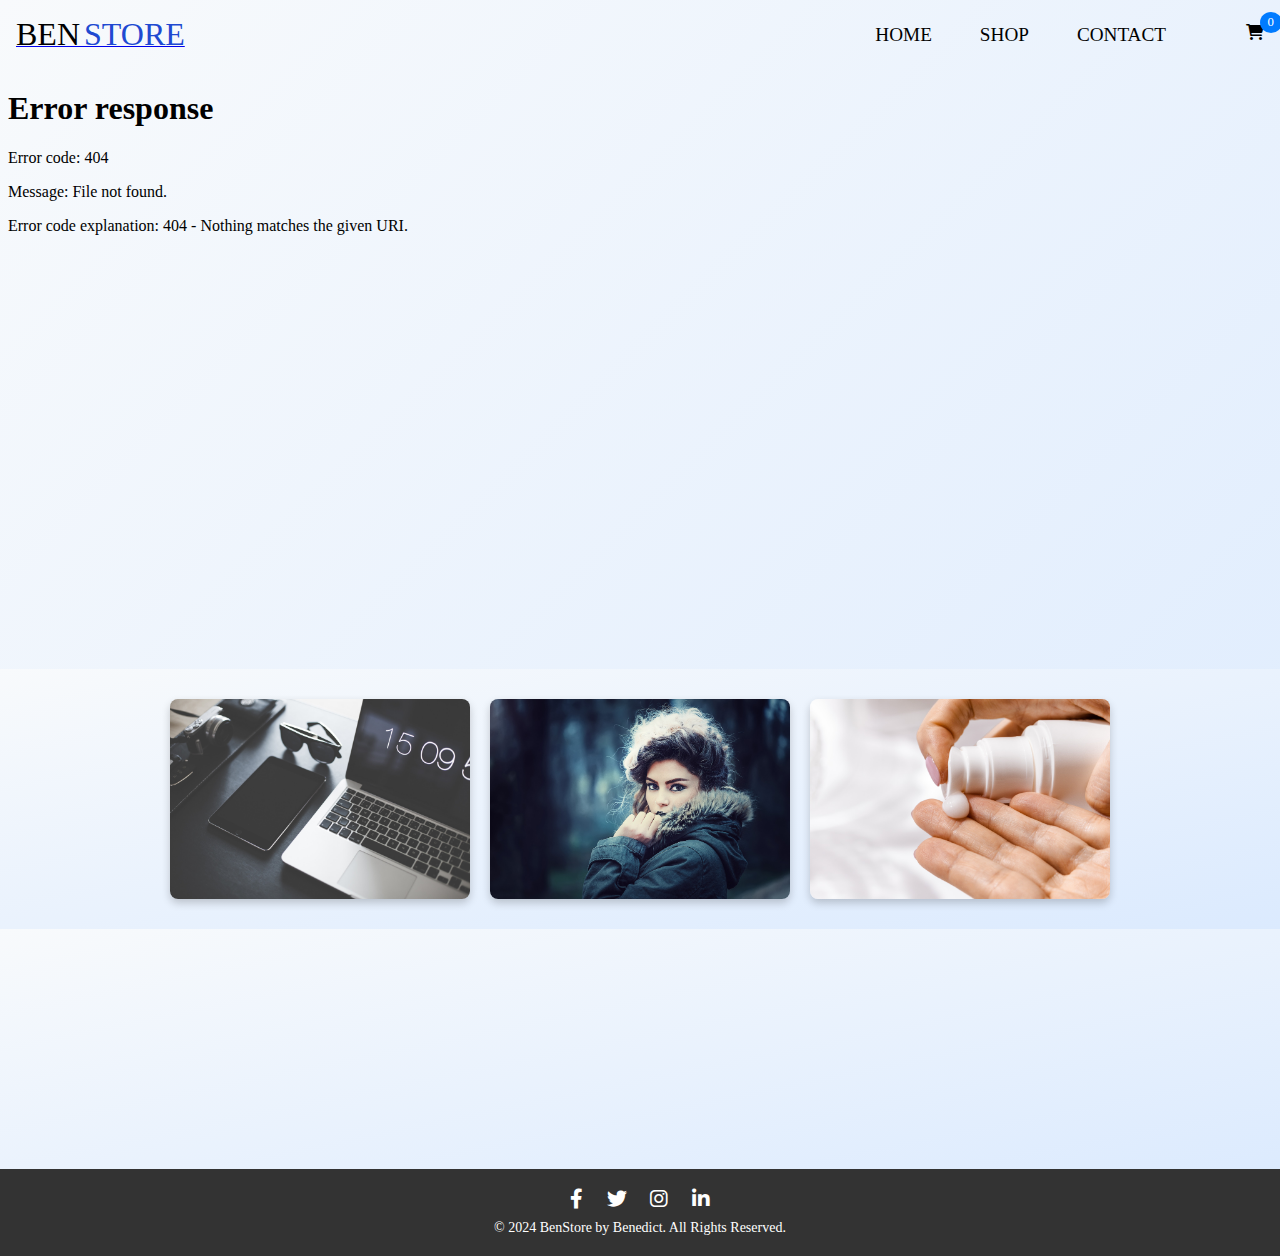
==== index.html @ 34b3d04c "Assessment completed" ====
<html lang="en">
<head>
  <meta charset="UTF-8">
  <meta name="viewport" content="width=device-width, initial-scale=1.0">
  <title>BEN STORE</title>
  <link rel="stylesheet" href="styles.css">
  <!-- Add Redux CDN links in the head of your index.html -->
</head>
<body>
    <div id="navbar-container"></div>
    <iframe src="slideshow.html" width="100%" height="600px" style="border:none;"></iframe>
    <iframe src="cards.html" width="100%" height="500px" style="border:none;"></iframe>
    <script src="index.js"></script>
    <div id="footer-container"></div>
</body>
</html>
---- styles.css ----
/* General header styles */
*{
  box-sizing: border-box;
  margin: 0;
  padding: 0;
  /* overflow-x: hidden; */
}



.header {
  display: flex;
  justify-content: space-between;
  align-items: center;
  padding: 1rem;
    
  overflow: visible;  /* Ensure no clipping of elements */
  box-sizing: border-box; /
  }
  
  /* Desktop Header */
  .desktop-header {
    display: flex;
    justify-content: space-between;
    align-items: center;
  }
  
  .desktop-nav {
    display: flex;
    gap: 5rem;
  }

  .nav-links{
    font-size: larger;
    gap: 3rem;
    display: flex;
  }
  .nav-link{
    color: black;
text-decoration: none;
  }
  .nav-link:hover{
    color: tomato;

  }
  .cart {
    position: relative;
  
  }
  
  .cart-badge {
    position: absolute;
    top: -12px; 
    right: -18px; 
    background-color: #007bff;
    color: white;
    border-radius: 50%;
    padding: 0.2rem 0.5rem;
    font-size: 0.8rem;
  }
  
  /* Mobile Header */
  .mobile-header {
    display: none; /* Hidden on larger screens */
    justify-content: space-between;
    align-items: center;
    position: relative;
  }
  
  .mobile-logo {
    font-size: 1.5rem;
    font-weight: bold;
  }
  
  .mobile-menu {
    display: flex;
    align-items: center;
    gap: 1rem;
  }
  
  .mobile-cart {
    position: relative;
  }
  
  .menu-toggle {
    background: none;
    border: none;
    font-size: 1.5rem;
    cursor: pointer;
    color: rgb(90, 99, 233);
  }
  
  /* Menu Modal (Initially Hidden) */
/* Default State - Menu Hidden */
.menu-modal {
  display: none; /* Initially hide the menu */
  position: absolute;
  top: 60px; /* Adjust this based on your header height */
  right: 0;
  background-color: white;
  border-radius: 8px;
  box-shadow: 0 4px 8px rgba(0, 0, 0, 0.1);
  width: 200px;
  z-index: 1000;
  overflow: hidden;
}

/* Show Menu When Active */
.menu-modal.active {
  display: block; /* Show menu when active */
}

/* Hidden Class */
.hidden {
  display: none; /* Ensure this is set for hidden state */
}

/* Menu Item Styling */
.menu-modal a {
  display: block;
  padding: 15px;
  text-decoration: none;
  color: #333;
  font-size: 1rem;
  border-bottom: 1px solid #ddd;
}

.menu-modal a:hover {
  background-color: #f0f0f0;
}

/* Slide Show */
  .slideshow-container {
    position: relative;
  max-width: 100%;
  height: 60vh; /* Adjust height for mobile view */
  margin-bottom: 30px; /* Space between slideshow and content */
  overflow: hidden;  /* Hide horizontal overflow */
  }
  
  .mySlides {
    display: none;
  }
  
  .slide-image {
    width: 100%;
    height: auto;
  }
  
  .dot-container {
    text-align: center;
    position: absolute;
    bottom: 8px;
    left: 0;
    right: 0;
    z-index: 1;
  }
  
  .dot {
    height: 15px;
    width: 15px;
    margin: 0 2px;
    background-color: #bbb;
    border-radius: 50%;
    display: inline-block;
    transition: background-color 0.6s ease;
  }
  
  .active {
    background-color: #717171;
  }

  /* Search bar */
  /* Search Container */
.search-container {
  display: flex;
  justify-content: center;
  margin: 20px 0;
  padding: 0 20px;
}

/* Search Box */
#search-box {
  width: 100%;
  max-width: 400px;
  padding: 10px 15px;
  font-size: 16px;
  border: 2px solid #ddd;
  border-radius: 5px;
  outline: none;
  transition: border-color 0.3s ease-in-out;
}

/* Focus Effect */
#search-box:focus {
  border-color: #007bff;
  box-shadow: 0 0 5px rgba(0, 123, 255, 0.5);
}


/* Button Styling */
.add-to-cart {
  background-color: #007bff;
  color: white;
  padding: 10px 15px;
  border: none;
  border-radius: 5px;
  font-size: 14px;
  cursor: pointer;
  display: flex;
  align-items: center;
  justify-content: center;
  transition: background-color 0.3s ease-in-out;
}

.add-to-cart:hover {
  background-color: #0056b3;
}


  /* Card */
  /* Card Container */
  .card-container {
    display: flex;
  flex-wrap: wrap;
  justify-content: center;
  align-items: center;
  padding: 20px;
  width: 100%;
  max-width: 1200px;                /* Limit the width of the container */
  margin: 0 auto;
  }


/* Individual Card */

.card {
  width: 100%;
  max-width: 300px;                /* Limit the width of each card */
  margin: 10px;                    /* Adds space between cards */
  position: relative;
  border-radius: 8px;
  overflow: hidden;
  box-shadow: 0 4px 8px rgba(0, 0, 0, 0.2);
  transition: transform 0.3s ease-in-out;
  cursor: pointer;
}


.card:hover {
  transform: scale(1.05);
}

/* Image inside the Card */
.card-image {
  position: relative;
  display: flex;
  justify-content: center;
  align-items: center;
  width: 100%;
}

.card-image img {
  width: 100%;
  height: 200px;              
  object-fit: cover;           /* Ensures image covers the area without distortion */
}

/* Overlay */
.overlay {
  position: absolute;
  top: 0;
  bottom: 0;
  left: 0;
  right: 0;
  background-color: rgba(0, 0, 0, 0.5);
  opacity: 0;
  display: flex;
  justify-content: center;
  align-items: center;
  transition: opacity 0.3s ease-in-out;
}

.card:hover .overlay {
  opacity: 1;
}

/* Overlay Text */
.text {
  color: white;
  font-size: 20px;
  font-weight: bold;
  text-align: center;
  padding: 10px;
}


  /* Footer */
  footer {
    background-color: #333;
    color: white;
    padding: 20px;
    text-align: center;
    font-size: 14px;
  }
  
  .social-media {
    margin-bottom: 10px;
  }
  
  .social-icon {
    color: white;
    font-size: 20px;
    margin: 0 10px;
    text-decoration: none;
  }
  
  .social-icon:hover {
    color: tomato;
  }
  
  footer .footer-container {
    max-width: 1200px;
    margin: 0 auto;
  }
  
  footer p {
    margin-top: 10px;
  }
/* Shop */
  .shop-container {
    width: 90%;
    max-width: 1200px;
    margin: 0 auto;
    padding: 20px;
  }
  
  .product-grid {
    display: grid;
    grid-template-columns: repeat(3, 1fr);
    gap: 20px;
    padding: 10px;
  }
  
  .product-card {
    display: flex;
    flex-direction: column;
    align-items: center; /* Center elements horizontally */
    text-align: center; /* Center text within the card */
    padding: 15px;
    border: 1px solid #ddd;
    border-radius: 8px;
    box-shadow: 0 2px 5px rgba(0, 0, 0, 0.1);
    margin: 10px;
  }
  
  .product-card img {
    width: 100%;
    height: 200px;
    object-fit: cover;
    border-radius: 8px;
  }
  
  .product-card h3 {
    font-size: 1.2rem;
    margin: 10px 0;
  }
  
  .product-card p {
    font-size: 1rem;
    color: #333;
  }
  
  .product-card .price {
    font-size: 1.2rem;
    font-weight: bold;
    color: #007BFF;
    margin-top: 10px;
  }
  
  .product-card:hover {
    transform: translateY(-10px);
  }
  
  .category-buttons {
    display: flex;
    justify-content: center;
    gap: 10px;
    margin: 20px 0;
}

.filter-btn {
    background-color: #007bff;
    color: white;
    padding: 10px 20px;
    border: none;
    border-radius: 5px;
    cursor: pointer;
    font-size: 14px;
    transition: background-color 0.3s ease-in-out;
}

.filter-btn:hover {
    background-color: #0056b3;
}


/* Container for the whole page */
#cart {
  background-color: #fff;
  border-radius: 10px;
  box-shadow: 0 4px 6px rgba(0, 0, 0, 0.1);
  padding: 20px;
  margin: 30px auto;
  max-width: 800px;
  font-family: Arial, sans-serif;
}

/* Cart Header */
#cart h2 {
  text-align: center;
  font-size: 24px;
  margin-bottom: 20px;
  color: #333;
  font-weight: 700;
}

/* Cart Item List */
#cart-items {
  list-style-type: none;
  padding-left: 0;
}

#cart-items li {
  background-color: #f9f9f9;
  padding: 15px;
  margin-bottom: 10px;
  border-radius: 8px;
  box-shadow: 0 2px 4px rgba(0, 0, 0, 0.1);
  display: flex;
  justify-content: space-between;
  align-items: center;
}

/* Cart Item Remove Button */
#cart-items li button {
  background-color: #e74c3c;
  color: white;
  border: none;
  padding: 5px 10px;
  border-radius: 5px;
  cursor: pointer;
}

#cart-items li button:hover {
  background-color: #c0392b;
}

/* Total Price */
#total-price {
  font-size: 22px;
  font-weight: 600;
  color: #2c3e50;
  margin-top: 20px;
  display: block;
  text-align: right;
  margin-bottom: 20px;
}


/* Cart Item Styling */
.cart-item {
  display: flex;
  align-items: center;
  background-color: #f9f9f9;
  padding: 15px;
  margin-bottom: 10px;
  border-radius: 8px;
  box-shadow: 0 2px 4px rgba(0, 0, 0, 0.1);
}

/* Container for image and details */
.cart-item-content {
  display: flex;
  align-items: center;
  flex: 1;
}

/* Styling the image */
.cart-item-image {
  width: 80px; /* Fixed width for image */
  height: auto; /* Maintain aspect ratio */
  margin-right: 15px;
  border-radius: 5px;
  object-fit: cover; /* Ensures image covers the space without distortion */
}

/* Details (product name and price) */
.cart-item-details p {
  margin: 0;
  padding: 0;
}

.cart-item-details p:first-child {
  font-weight: bold;
}

/* Remove button styling */
.remove-btn {
  background-color: #e74c3c;
  color: white;
  border: none;
  padding: 5px 10px;
  border-radius: 5px;
  cursor: pointer;
}

.remove-btn:hover {
  background-color: #c0392b;
}

/* Total price styling */
#total-price {
  font-size: 22px;
  font-weight: 600;
  color: #2c3e50;
  margin-top: 20px;
  text-align: right;
}

/*  styling for the product detail page */
/* Product Detail Page Layout */
.product-detail-container {
  display: flex;
  justify-content: center;
  align-items: center;
  padding: 40px;
  background-color: #f9f9f9;
}

.product-detail {
  display: flex;
  flex-direction: row;
  justify-content: center;
  align-items: flex-start;
  background-color: #fff;
  padding: 20px;
  border-radius: 10px;
  box-shadow: 0 4px 8px rgba(0, 0, 0, 0.1);
  max-width: 1200px;
  width: 100%;
}

.product-image {
  max-width: 400px;
  width: 100%;
  border-radius: 8px;
  margin-right: 30px;
}

.product-info {
  max-width: 500px;
  flex: 1;
  display: flex;
  flex-direction: column;
  align-items: flex-start;
}

.product-info h2 {
  font-size: 2rem;
  margin-bottom: 20px;
  color: #333;
}

.product-info p {
  font-size: 1.2rem;
  margin-bottom: 20px;
  color: #555;
}

.product-info #product-price {
  font-size: 1.5rem;
  color: #333;
  font-weight: bold;
  margin-bottom: 20px;
}

.product-info #product-category {
  font-size: 1rem;
  color: #888;
  margin-bottom: 30px;
}

#add-to-cart-btn {
  background-color: #2c8ef5;
  color: #fff;
  padding: 15px 30px;
  font-size: 1.1rem;
  font-weight: bold;
  border: none;
  border-radius: 5px;
  cursor: pointer;
  transition: background-color 0.3s ease;
}

#add-to-cart-btn:hover {
  background-color: #2a75c1;
}

/* Checkout page styles */


h1 {
  text-align: center;
  color: #333;
}

ul#cart-items {
  list-style-type: none;
  padding: 0;
}

ul#cart-items li {
  margin: 10px 0;
  font-size: 1.1rem;
  color: #555;
}

#total-price {
  font-size: 1.2rem;
  font-weight: bold;
  color: #333;
  margin-top: 20px;
}

h2 {
  margin-top: 40px;
  font-size: 1.6rem;
  color: #333;
  margin-left: 15px;
}

form {
  background-color: #fff;
  padding: 20px;
  border-radius: 8px;
  box-shadow: 0 4px 8px rgba(0, 0, 0, 0.1);
  max-width: 600px;
  margin: 0 auto;
}

form label {
  display: block;
  margin-bottom: 10px;
  font-weight: bold;
  color: #333;
}

form input,
form textarea {
  width: 100%;
  padding: 10px;
  margin-bottom: 20px;
  border-radius: 5px;
  border: 1px solid #ccc;
  font-size: 1rem;
}

form button {
  background-color: #4CAF50;
  color: white;
  padding: 15px 20px;
  font-size: 1.1rem;
  font-weight: bold;
  border: none;
  border-radius: 5px;
  cursor: pointer;
  transition: background-color 0.3s;
}

form button:hover {
  background-color: #45a049;
}

button {
  background-color: rgb(32, 73, 209);
  color: white;
  padding: 10px 20px;
  border: none;
  border-radius: 5px;
  cursor: pointer;
}

button:hover {
  background-color: rgb(26, 58, 155);
}


/* Background for the Page */
body {
  background: linear-gradient(to bottom right, #f8fafc, #dbeafe); /* Light gradient background */
  
  
}

/* Checkout Container */
.checkout-container {
  width: 100%;
  max-width: 600px;
  background-color: #ffffff; /* White background */
  border-radius: 12px; /* Rounded corners */
  box-shadow: 0 6px 15px rgba(0, 0, 0, 0.1); /* Subtle shadow */
  padding: 30px;
  margin: auto;
}

/* Add this CSS to style the confirmation message */
.confirmation-message {
  position: fixed;
  top: 20px;
  left: 50%;
  transform: translateX(-50%);
  background-color: #28a745;
  color: white;
  padding: 10px 20px;
  border-radius: 5px;
  font-size: 16px;
  z-index: 1000;
  display: none;
  animation: fadeIn 0.5s, fadeOut 2s 2s;
}

@keyframes fadeIn {
  0% { opacity: 0; }
  100% { opacity: 1; }
}

@keyframes fadeOut {
  0% { opacity: 1; }
  100% { opacity: 0; }
}


/* Headings */
.checkout-container h1,
.checkout-container h2,
.checkout-container h4 {
  text-align: center;
  margin-bottom: 20px;
  color: #007bff;

}

.checkout-container h1 {
  font-size: 2rem;
}

.checkout-container h2 {
  font-size: 1.5rem;
}

.checkout-container h4 {
  font-size: 1.2rem;
  color: #007bff;
}

/* Cart Items List */
#cart-items {
  list-style-type: none;
  margin: 20px 0;
  padding: 0;
  border: 1px solid #ddd;
  border-radius: 8px;
  background-color: #f9f9f9;
}

#cart-items li {
  padding: 10px 15px;
  border-bottom: 1px solid #ddd;
}

#cart-items li:last-child {
  border-bottom: none;
}

/* Total Price */
#total-price {
  font-size: 1.2rem;
  font-weight: bold;
  text-align: right;
  margin: 10px 0;
  color: #333;
}

/* Form Styling */
#checkout-form {
  display: flex;
  flex-direction: column;
  gap: 20px;
}

.form-group {
  display: flex;
  flex-direction: column;
}

.form-group label {
  margin-bottom: 5px;
  font-size: 1rem;
  color: #555;
}

.form-group input,
.form-group textarea {
  padding: 10px 15px;
  font-size: 1rem;
  border: 1px solid #ddd;
  border-radius: 8px;
  outline: none;
  transition: border-color 0.3s ease, box-shadow 0.3s ease;
}

.form-group input:focus,
.form-group textarea:focus {
  border-color: #007bff;
  box-shadow: 0 0 5px rgba(0, 123, 255, 0.5);
}

textarea {
  resize: none; /* Disable resizing */
}

/* Submit Button */
button {
  background-color: #007bff;
  color: white;
  font-size: 1.2rem;
  padding: 15px 20px;
  border: none;
  border-radius: 8px;
  cursor: pointer;
  transition: background-color 0.3s ease, transform 0.2s ease;
}

button:hover {
  background-color: #0056b3;
  transform: translateY(-2px);
}

button:active {
  transform: translateY(0);
}

/* Responsive Design */
@media (max-width: 768px) {
  .checkout-container {
    padding: 20px;
  }

  button {
    font-size: 1rem;
    padding: 12px;
  }
}

@media screen and (max-width: 768px) {
  /* For tablets and medium screens: 2 columns layout */
  .card-container {
    gap: 15px;
  }

  .card {
    width: calc(50% - 15px); /* Two cards per row */
  }

  /* Slide show height adjustment */

}

@media screen and (max-width: 480px) {
  /* For mobile devices: 1 card per row */
  .card-container {
    gap: 10px;
  }

  .card {
    width: 100%; /* Take up the full width of the container */
  }

  /* Slide show height adjustment */
  
}
/* Responsive Styles */
@media screen and (max-width: 768px) {
  #cart {
      padding: 15px;
      margin: 15px;
  }

  #cart h2 {
      font-size: 20px;
  }

  #cart-items li {
      flex-direction: column;
      align-items: flex-start;
      padding: 10px;
  }

  #cart-items li button {
      margin-top: 10px;
  }

  #total-price {
      font-size: 18px;
      text-align: left;
  }
}

@media screen and (max-width: 480px) {
  #cart {
      padding: 10px;
      margin: 10px;
  }

  #cart h2 {
      font-size: 18px;
  }

  #cart-items li {
      flex-direction: column;
      align-items: flex-start;
      padding: 8px;
  }

  #cart-items li button {
      width: 100%;
  }

  #total-price {
      font-size: 16px;
      text-align: left;
  }
}



/* Mobile and tablet responsiveness */
@media screen and (max-width: 768px) {
  .cart-item {
      flex-direction: column;
      align-items: flex-start;
  }

  .cart-item-content {
      width: 100%; /* Ensure the content takes full width on smaller screens */
      flex-direction: column;
      align-items: flex-start;
  }

  .cart-item-image {
      width: 60px; /* Make the image smaller on mobile */
      height: 60px; /* Set fixed height for mobile devices */
  }

  .remove-btn {
      margin-top: 10px;
  }

  #total-price {
      font-size: 18px;
      text-align: left;
  }
}

@media screen and (max-width: 480px) {
  .cart-item-image {
      width: 50px; /* Smaller image for very small screens */
      height: 50px; /* Keep the height fixed for small screens */
  }

  .remove-btn {
      width: 100%;
      margin-top: 10px;
  }

  #total-price {
      font-size: 16px;
      text-align: left;
  }
}

 
  @media (max-width: 768px) {
    .product-grid {
      grid-template-columns: repeat(2, 1fr);
    }
  }
  
  @media (max-width: 480px) {
    .product-grid {
      grid-template-columns: 1fr;
    }
  }
  
  /* Responsive Footer */
  @media (max-width: 600px) {
    .footer-container {
      padding: 10px;
    }
  
    .social-icon {
      font-size: 18px;
    }
  }
  @media (max-width: 768px) {
    .product-detail {
        flex-direction: column;
        align-items: center;
    }
  
    .product-image {
        max-width: 100%;
        margin-bottom: 20px;
    }
  
    .product-info {
        text-align: center;
        max-width: 100%;
    }
  
    #add-to-cart-btn {
        width: 100%;
    }
  }
    
  /* Responsive Design */
  @media (max-width: 785px) {
    .card-container {
        flex-direction: column; /* Stack cards vertically */
        gap: 10px; /* Adjust spacing for smaller screens */
        padding: 10px;
    }

    .card {
        width: fit-content; /* Cards take full width of the container */
        height: 30vh;
        margin: 0 auto;
    }
}

  
  @media screen and (max-width: 600px) {
    .slide-image {
      height: 200px;
      object-fit: cover;
    }
  }
  /* Responsive Media Query */
  @media screen and (max-width: 768px) {
    .desktop-header {
      display: none; /* Hide desktop header on small screens */
    }
    .mobile-header {
      display: flex; /* Show mobile header on small screens */
    }
  }
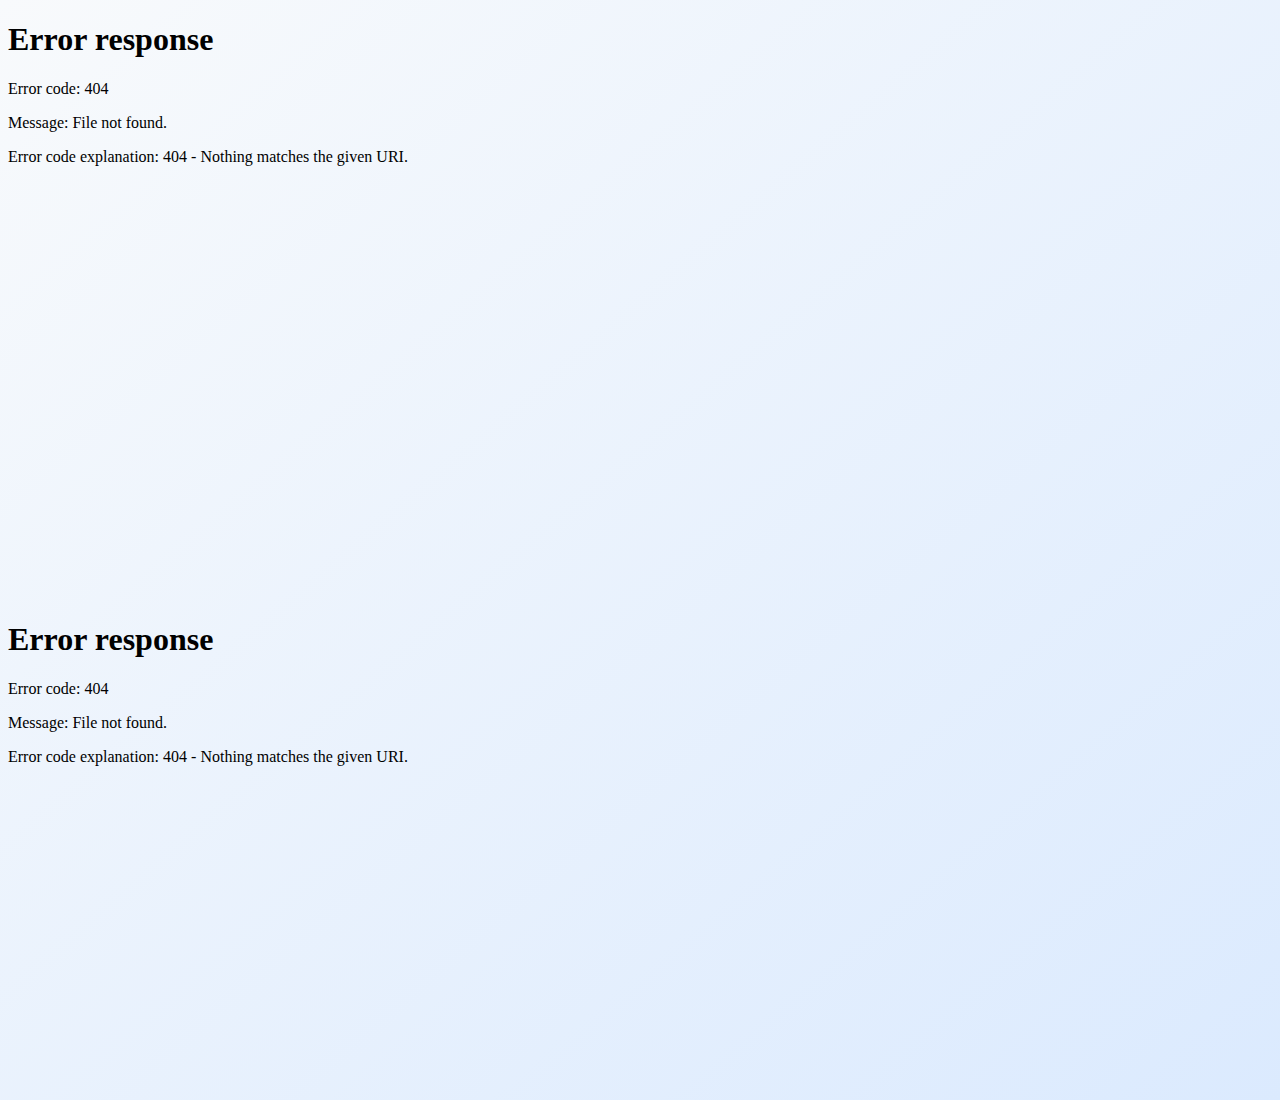
==== commit 8ef082df: "Assessment completed" ====
--- a/index.html
+++ b/index.html
@@ -4,7 +4,7 @@
   <meta name="viewport" content="width=device-width, initial-scale=1.0">
   <title>BEN STORE</title>
   <link rel="stylesheet" href="styles.css">
-  <!-- Add Redux CDN links in the head of your index.html -->
+  <base href="/repository-name/">
 </head>
 <body>
     <div id="navbar-container"></div>
--- a/styles.css
+++ b/styles.css
@@ -1,4 +1,3 @@
-
 /* General header styles */
 *{
   box-sizing: border-box;
@@ -15,7 +14,7 @@
   align-items: center;
   padding: 1rem;
     
-  overflow: visible;  /* Ensure no clipping of elements */
+  overflow: visible;  
   box-sizing: border-box; /
   }
   
@@ -62,7 +61,7 @@
   
   /* Mobile Header */
   .mobile-header {
-    display: none; /* Hidden on larger screens */
+    display: none; 
     justify-content: space-between;
     align-items: center;
     position: relative;
@@ -94,9 +93,9 @@
   /* Menu Modal (Initially Hidden) */
 /* Default State - Menu Hidden */
 .menu-modal {
-  display: none; /* Initially hide the menu */
+  display: none; 
   position: absolute;
-  top: 60px; /* Adjust this based on your header height */
+  top: 60px; 
   right: 0;
   background-color: white;
   border-radius: 8px;
@@ -108,12 +107,12 @@
 
 /* Show Menu When Active */
 .menu-modal.active {
-  display: block; /* Show menu when active */
+  display: block; 
 }
 
 /* Hidden Class */
 .hidden {
-  display: none; /* Ensure this is set for hidden state */
+  display: none;
 }
 
 /* Menu Item Styling */
@@ -134,9 +133,9 @@
   .slideshow-container {
     position: relative;
   max-width: 100%;
-  height: 60vh; /* Adjust height for mobile view */
-  margin-bottom: 30px; /* Space between slideshow and content */
-  overflow: hidden;  /* Hide horizontal overflow */
+  height: 60vh; 
+  margin-bottom: 30px; 
+  overflow: hidden;  
   }
   
   .mySlides {
@@ -228,7 +227,7 @@
   align-items: center;
   padding: 20px;
   width: 100%;
-  max-width: 1200px;                /* Limit the width of the container */
+  max-width: 1200px;                
   margin: 0 auto;
   }
 
@@ -237,8 +236,8 @@
 
 .card {
   width: 100%;
-  max-width: 300px;                /* Limit the width of each card */
-  margin: 10px;                    /* Adds space between cards */
+  max-width: 300px;                
+  margin: 10px;                    
   position: relative;
   border-radius: 8px;
   overflow: hidden;
@@ -715,7 +714,7 @@
   margin: auto;
 }
 
-/* Add this CSS to style the confirmation message */
+
 .confirmation-message {
   position: fixed;
   top: 20px;
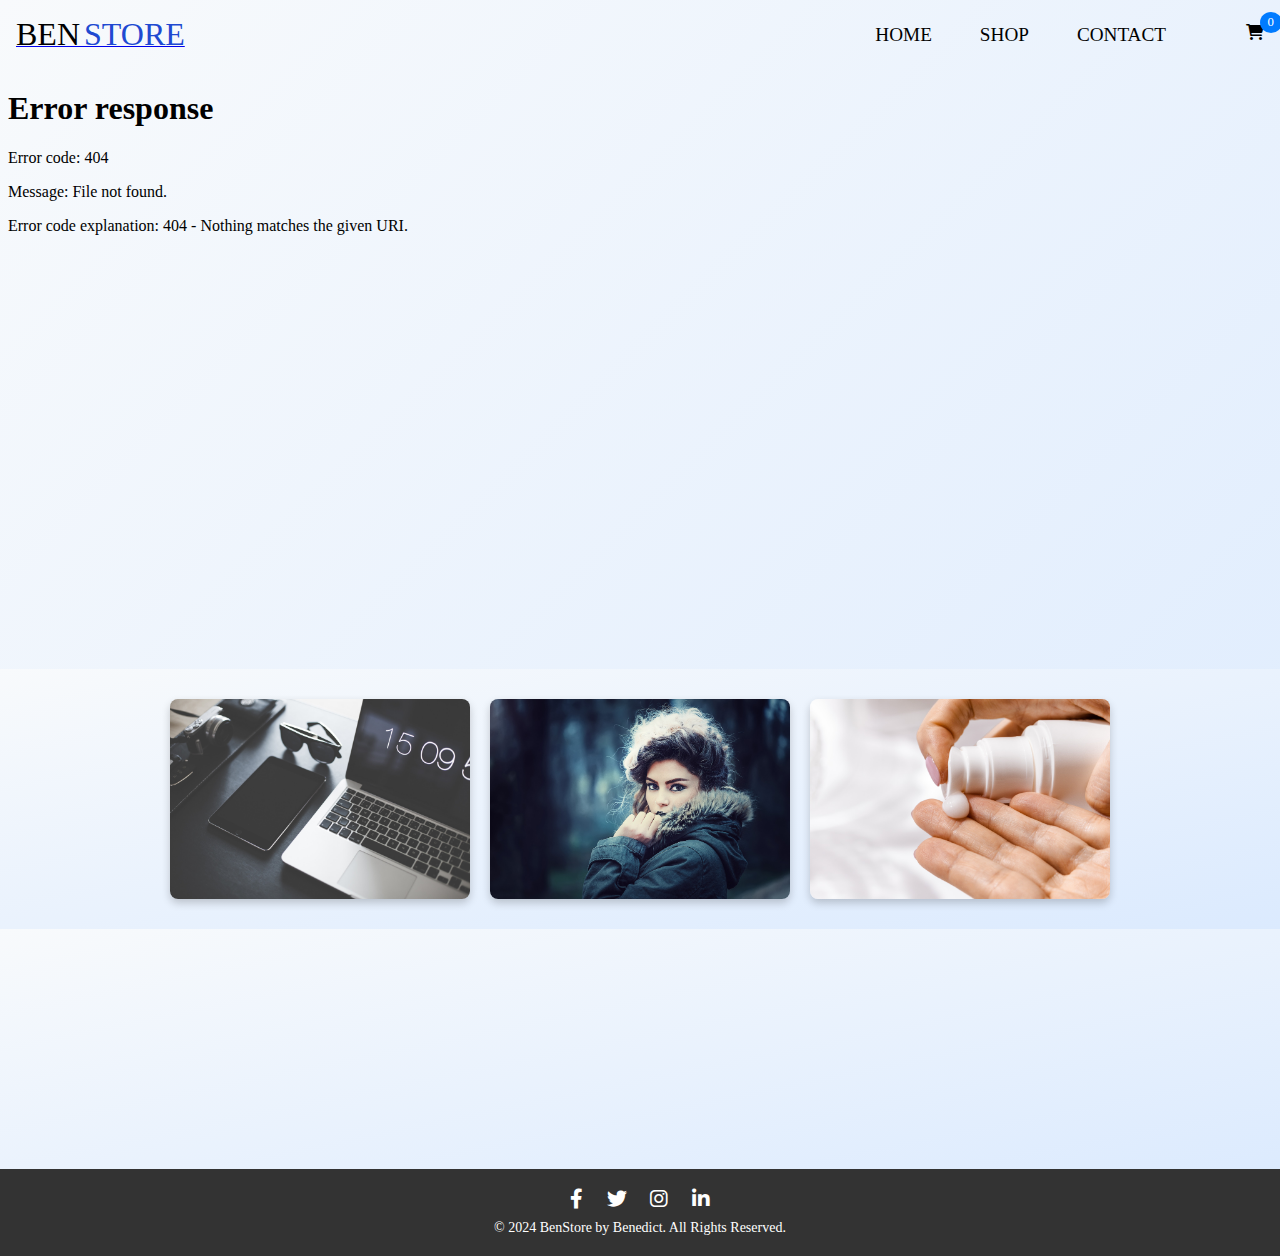
==== commit 750e3bb4: "Assessment completed" ====
--- a/index.html
+++ b/index.html
@@ -4,7 +4,7 @@
   <meta name="viewport" content="width=device-width, initial-scale=1.0">
   <title>BEN STORE</title>
   <link rel="stylesheet" href="styles.css">
-  <base href="/repository-name/">
+  <base href="Frontend_TMA">
 </head>
 <body>
     <div id="navbar-container"></div>
